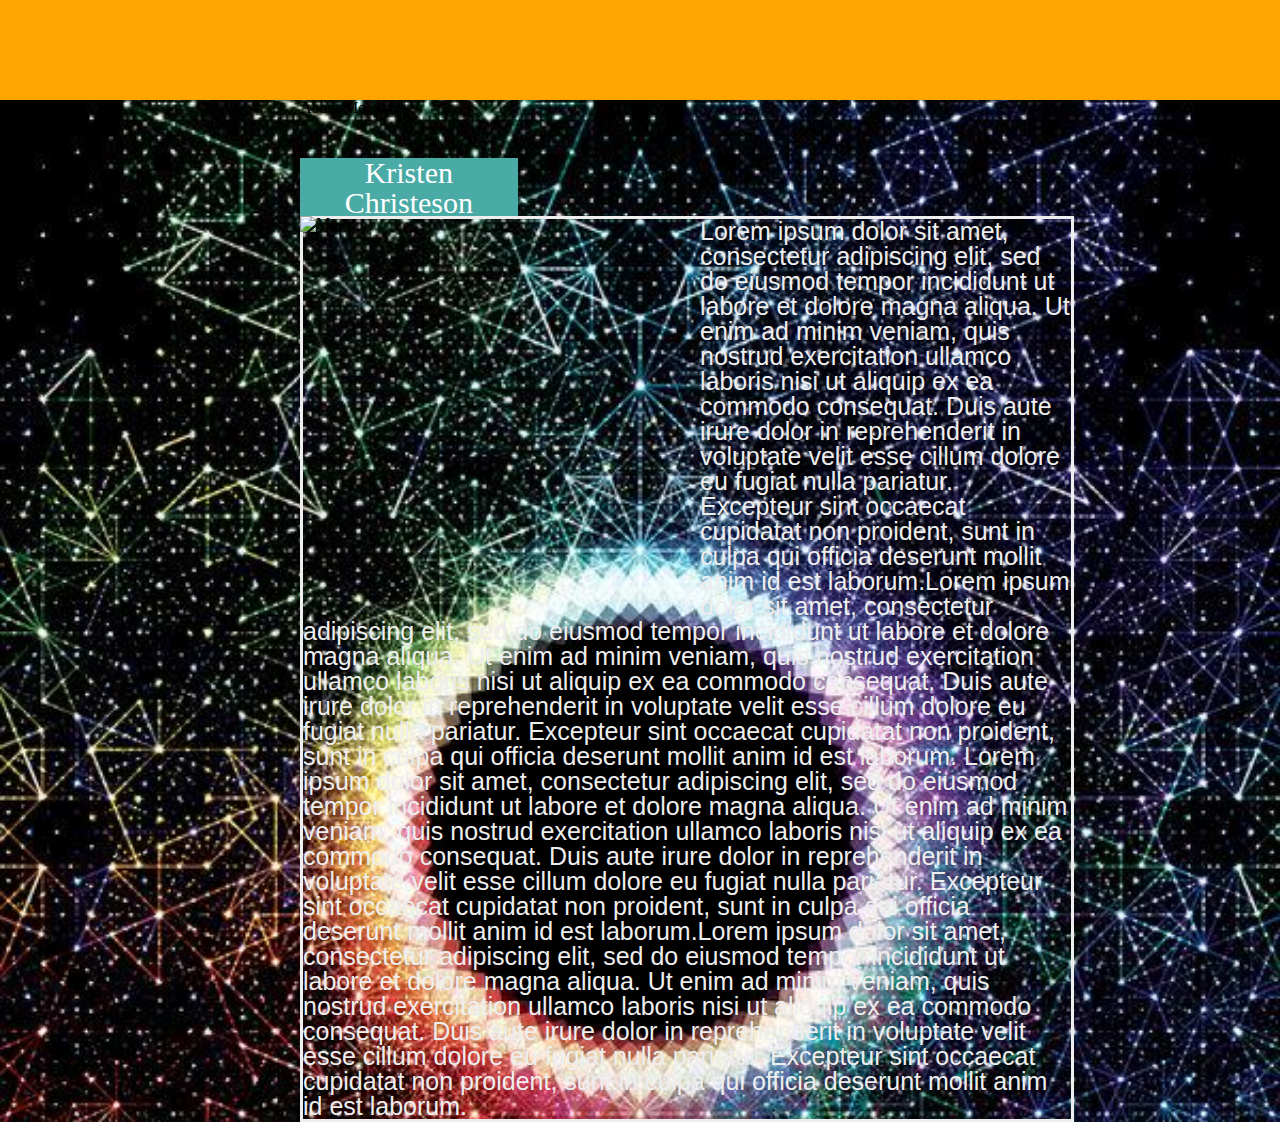
==== index.html @ 3b9ee136 "Finished Html for main page" ====
<!DOCTYPE html>
<html>
<section>
<head>
    <title>About Me</title>
    <meta charset="utf8"/>
    <link rel="stylesheet" type="text/css" href="assets/reset.css">
    <link rel="stylesheet" type="text/css" href="assets/css/style.css">
</head>
</section>
<section>
<body>
        <header>
            
                <ul>
                    
                    <li>About</li>
                    <li>Portfolio</li>
                    <li>Contact</li>
                </ul>
                <h1>Kristen Christeson</h1>
        </header>
        
    <h2>About Me</h2>
    <img src="https://encrypted-tbn0.gstatic.com/images?q=tbn:ANd9GcQbC57Z2gpNmI1V3IEZ7WwBA4XjZRaOY6Cam5tInjdglQ8kN6t0bg"
        alt="Me" />
    <p>Lorem ipsum dolor sit amet, consectetur adipiscing elit, sed do eiusmod tempor incididunt ut labore et dolore
        magna aliqua. Ut enim ad minim veniam,
        quis nostrud exercitation ullamco laboris nisi ut aliquip ex ea commodo consequat. Duis aute irure dolor in
        reprehenderit in voluptate velit esse
        cillum dolore eu fugiat nulla pariatur. Excepteur sint occaecat cupidatat non proident, sunt in culpa qui
        officia deserunt mollit anim id est laborum.Lorem ipsum dolor sit amet, consectetur adipiscing elit, sed do eiusmod tempor incididunt ut labore et dolore
        magna aliqua. Ut enim ad minim veniam,
        quis nostrud exercitation ullamco laboris nisi ut aliquip ex ea commodo consequat. Duis aute irure dolor in
        reprehenderit in voluptate velit esse
        cillum dolore eu fugiat nulla pariatur. Excepteur sint occaecat cupidatat non proident, sunt in culpa qui
        officia deserunt mollit anim id est laborum. Lorem ipsum dolor sit amet, consectetur adipiscing elit, sed do eiusmod tempor incididunt ut labore et dolore
        magna aliqua. Ut enim ad minim veniam,
        quis nostrud exercitation ullamco laboris nisi ut aliquip ex ea commodo consequat. Duis aute irure dolor in
        reprehenderit in voluptate velit esse
        cillum dolore eu fugiat nulla pariatur. Excepteur sint occaecat cupidatat non proident, sunt in culpa qui
        officia deserunt mollit anim id est laborum.Lorem ipsum dolor sit amet, consectetur adipiscing elit, sed do eiusmod tempor incididunt ut labore et dolore
        magna aliqua. Ut enim ad minim veniam,
        quis nostrud exercitation ullamco laboris nisi ut aliquip ex ea commodo consequat. Duis aute irure dolor in
        reprehenderit in voluptate velit esse
        cillum dolore eu fugiat nulla pariatur. Excepteur sint occaecat cupidatat non proident, sunt in culpa qui
        officia deserunt mollit anim id est laborum.</p>
</body>
</section>
</html>
---- assets/css/style.css ----
h1, h2, img, p {
    margin-left: 300px;
}
p, img {
    
    margin-top:100px;
}
body{
    background-image:url("../images/Circle.jpg");
    background-repeat:no-repeat;
    background-size: 100%;
}
h1 {
 background: #4aaaa5;
 text-align:center;
 width: 17%;
 color: white;
 font-size: 30px;

}
header {
    background: orange;
    height:50px;
    padding-top:50px;
}
ul {
    margin-left: 1350px;    
}
li {
    display: inline-block;
    background: green;
    padding: 10px;

}
p{
    width: 60%;
    font-size: 25px;
    font-family:sans-serif;
    border:solid;
    color: #eee;
    
}
img{
    float:left;
    height: 400px;
    width: 400px;
}
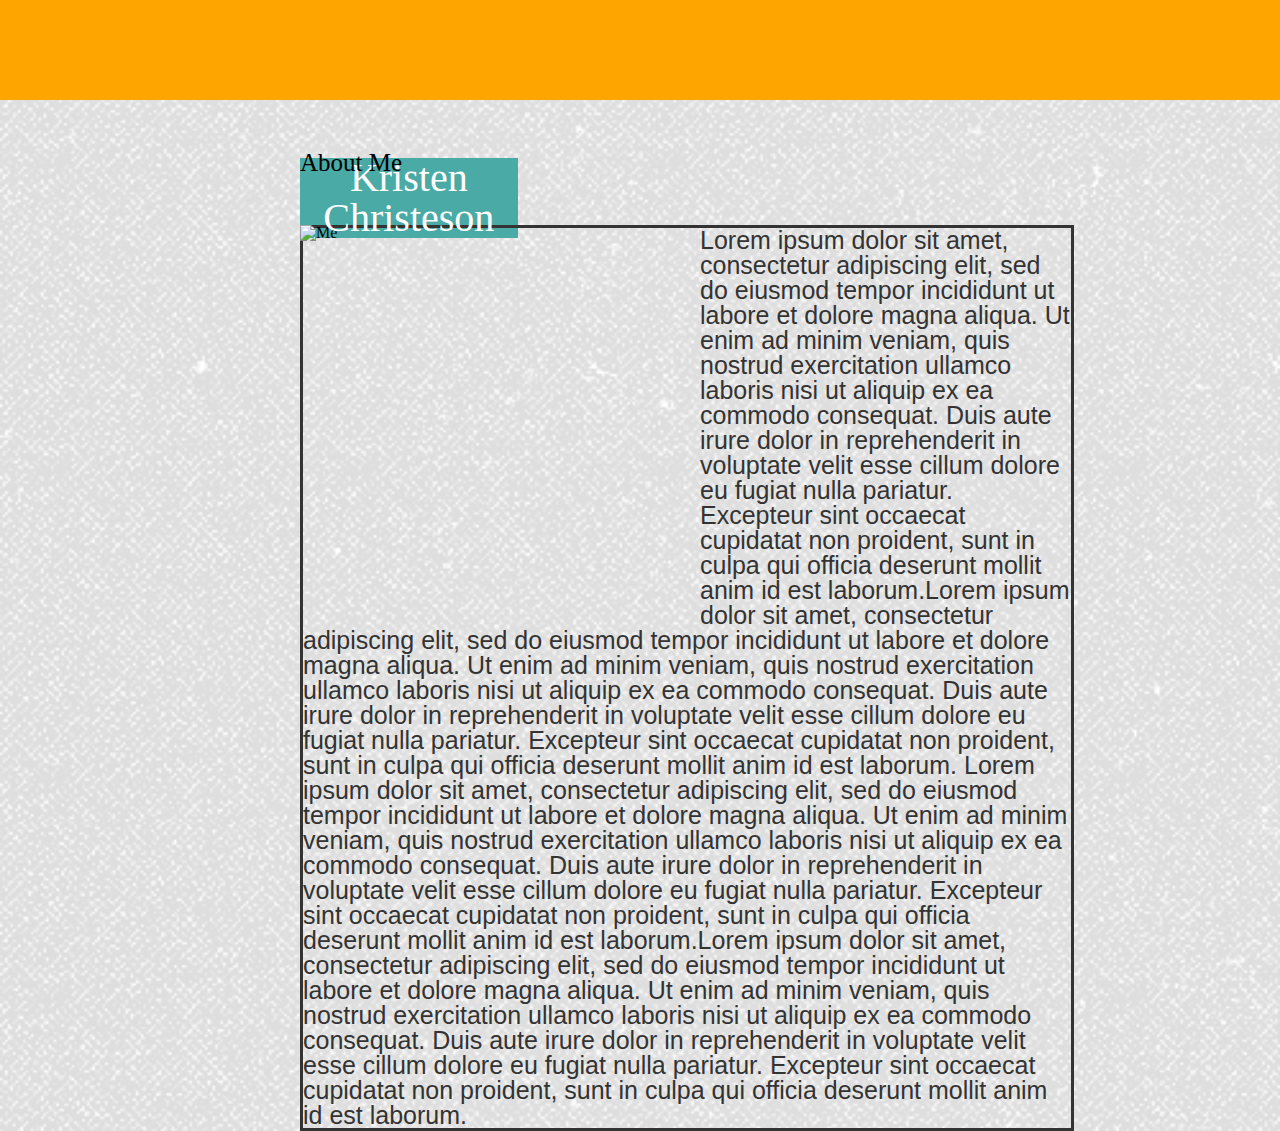
==== commit bc527ad7: "Pages Linkedgit add .git add .git add ." ====
--- a/index.html
+++ b/index.html
@@ -1,50 +1,62 @@
 <!DOCTYPE html>
 <html>
 <section>
-<head>
-    <title>About Me</title>
-    <meta charset="utf8"/>
-    <link rel="stylesheet" type="text/css" href="assets/reset.css">
-    <link rel="stylesheet" type="text/css" href="assets/css/style.css">
-</head>
+
+    <head>
+        <title>About Me</title>
+        <meta charset="utf8" />
+        <link rel="stylesheet" type="text/css" href="assets/reset.css">
+        <link rel="stylesheet" type="text/css" href="assets/css/style.css">
+    </head>
 </section>
 <section>
-<body>
+
+    <body>
         <header>
-            
-                <ul>
-                    
+
+            <ul>
+
+                <a href="index.html">
                     <li>About</li>
+                </a>
+                <a href="portfolio.html">
                     <li>Portfolio</li>
+                </a>
+                <a href="contact.html">
                     <li>Contact</li>
-                </ul>
-                <h1>Kristen Christeson</h1>
+                </a>
+            </ul>
+            <h1>Kristen Christeson</h1>
         </header>
-        
-    <h2>About Me</h2>
-    <img src="https://encrypted-tbn0.gstatic.com/images?q=tbn:ANd9GcQbC57Z2gpNmI1V3IEZ7WwBA4XjZRaOY6Cam5tInjdglQ8kN6t0bg"
-        alt="Me" />
-    <p>Lorem ipsum dolor sit amet, consectetur adipiscing elit, sed do eiusmod tempor incididunt ut labore et dolore
-        magna aliqua. Ut enim ad minim veniam,
-        quis nostrud exercitation ullamco laboris nisi ut aliquip ex ea commodo consequat. Duis aute irure dolor in
-        reprehenderit in voluptate velit esse
-        cillum dolore eu fugiat nulla pariatur. Excepteur sint occaecat cupidatat non proident, sunt in culpa qui
-        officia deserunt mollit anim id est laborum.Lorem ipsum dolor sit amet, consectetur adipiscing elit, sed do eiusmod tempor incididunt ut labore et dolore
-        magna aliqua. Ut enim ad minim veniam,
-        quis nostrud exercitation ullamco laboris nisi ut aliquip ex ea commodo consequat. Duis aute irure dolor in
-        reprehenderit in voluptate velit esse
-        cillum dolore eu fugiat nulla pariatur. Excepteur sint occaecat cupidatat non proident, sunt in culpa qui
-        officia deserunt mollit anim id est laborum. Lorem ipsum dolor sit amet, consectetur adipiscing elit, sed do eiusmod tempor incididunt ut labore et dolore
-        magna aliqua. Ut enim ad minim veniam,
-        quis nostrud exercitation ullamco laboris nisi ut aliquip ex ea commodo consequat. Duis aute irure dolor in
-        reprehenderit in voluptate velit esse
-        cillum dolore eu fugiat nulla pariatur. Excepteur sint occaecat cupidatat non proident, sunt in culpa qui
-        officia deserunt mollit anim id est laborum.Lorem ipsum dolor sit amet, consectetur adipiscing elit, sed do eiusmod tempor incididunt ut labore et dolore
-        magna aliqua. Ut enim ad minim veniam,
-        quis nostrud exercitation ullamco laboris nisi ut aliquip ex ea commodo consequat. Duis aute irure dolor in
-        reprehenderit in voluptate velit esse
-        cillum dolore eu fugiat nulla pariatur. Excepteur sint occaecat cupidatat non proident, sunt in culpa qui
-        officia deserunt mollit anim id est laborum.</p>
-</body>
+
+        <h2>About Me</h2>
+        <img src="https://encrypted-tbn0.gstatic.com/images?q=tbn:ANd9GcQbC57Z2gpNmI1V3IEZ7WwBA4XjZRaOY6Cam5tInjdglQ8kN6t0bg"
+            alt="Me" />
+        <p>Lorem ipsum dolor sit amet, consectetur adipiscing elit, sed do eiusmod tempor incididunt ut labore et dolore
+            magna aliqua. Ut enim ad minim veniam,
+            quis nostrud exercitation ullamco laboris nisi ut aliquip ex ea commodo consequat. Duis aute irure dolor in
+            reprehenderit in voluptate velit esse
+            cillum dolore eu fugiat nulla pariatur. Excepteur sint occaecat cupidatat non proident, sunt in culpa qui
+            officia deserunt mollit anim id est laborum.Lorem ipsum dolor sit amet, consectetur adipiscing elit, sed do
+            eiusmod tempor incididunt ut labore et dolore
+            magna aliqua. Ut enim ad minim veniam,
+            quis nostrud exercitation ullamco laboris nisi ut aliquip ex ea commodo consequat. Duis aute irure dolor in
+            reprehenderit in voluptate velit esse
+            cillum dolore eu fugiat nulla pariatur. Excepteur sint occaecat cupidatat non proident, sunt in culpa qui
+            officia deserunt mollit anim id est laborum. Lorem ipsum dolor sit amet, consectetur adipiscing elit, sed do
+            eiusmod tempor incididunt ut labore et dolore
+            magna aliqua. Ut enim ad minim veniam,
+            quis nostrud exercitation ullamco laboris nisi ut aliquip ex ea commodo consequat. Duis aute irure dolor in
+            reprehenderit in voluptate velit esse
+            cillum dolore eu fugiat nulla pariatur. Excepteur sint occaecat cupidatat non proident, sunt in culpa qui
+            officia deserunt mollit anim id est laborum.Lorem ipsum dolor sit amet, consectetur adipiscing elit, sed do
+            eiusmod tempor incididunt ut labore et dolore
+            magna aliqua. Ut enim ad minim veniam,
+            quis nostrud exercitation ullamco laboris nisi ut aliquip ex ea commodo consequat. Duis aute irure dolor in
+            reprehenderit in voluptate velit esse
+            cillum dolore eu fugiat nulla pariatur. Excepteur sint occaecat cupidatat non proident, sunt in culpa qui
+            officia deserunt mollit anim id est laborum.</p>
+    </body>
 </section>
-</html>
+
+</html>--- a/assets/css/style.css
+++ b/assets/css/style.css
@@ -3,10 +3,10 @@
 }
 p, img {
     
-    margin-top:100px;
+    margin-top:50px;
 }
 body{
-    background-image:url("../images/Circle.jpg");
+    background-image:url("../images/tex2res5.png");
     background-repeat:no-repeat;
     background-size: 100%;
 }
@@ -15,8 +15,13 @@
  text-align:center;
  width: 17%;
  color: white;
- font-size: 30px;
+ font-size: 40px;
 
+}
+h2{
+    text-align:left;
+    margin-top:50px;
+    font-size:25px;
 }
 header {
     background: orange;
@@ -37,11 +42,24 @@
     font-size: 25px;
     font-family:sans-serif;
     border:solid;
-    color: #eee;
+    color: #333;
     
 }
 img{
     float:left;
     height: 400px;
     width: 400px;
-}+}
+.Img1 {
+    position: relative;
+  }
+  
+  .text-block {
+    position: absolute;
+    background-color: black;
+    color: white;
+    
+  }
+  .container {
+      border: solid green;
+  }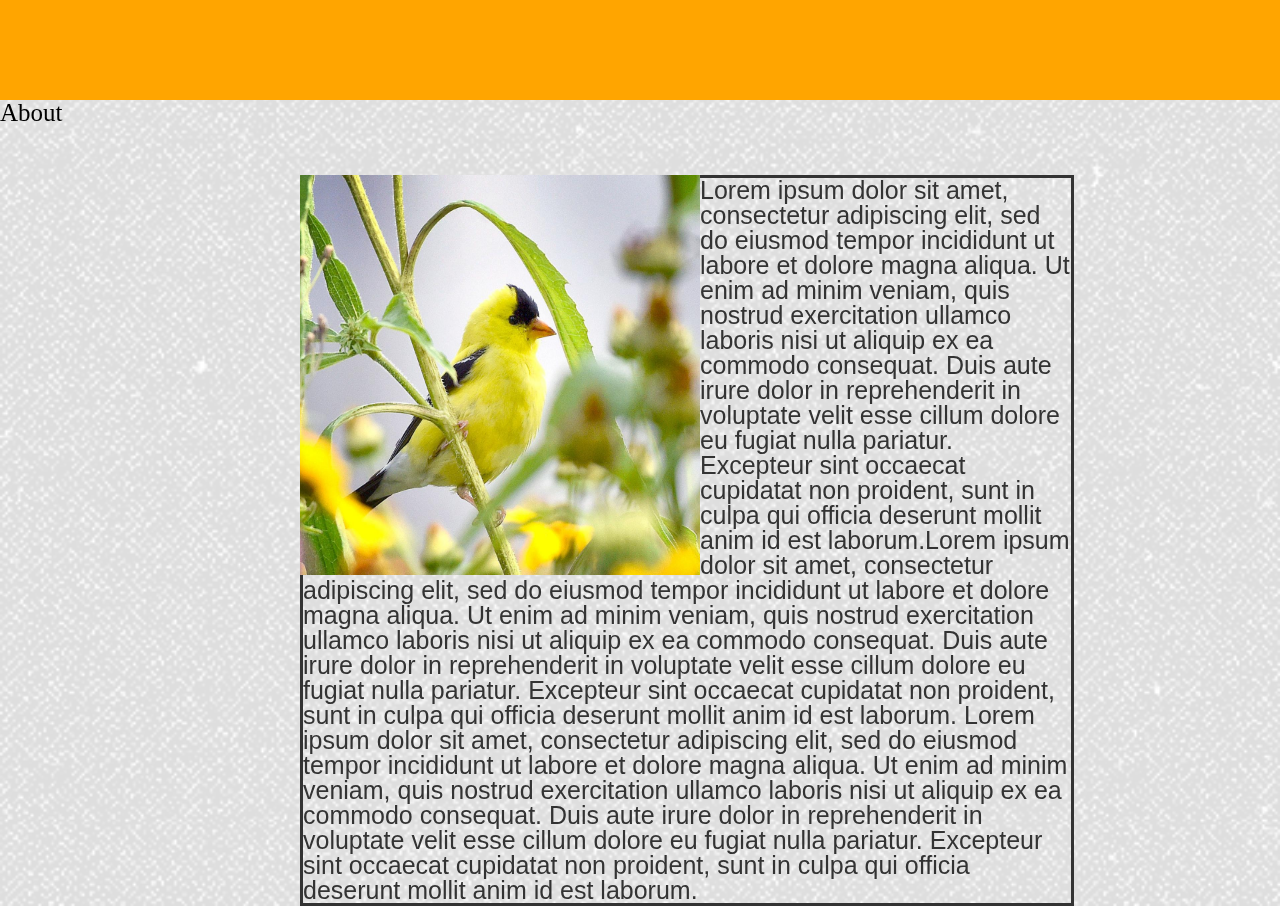
==== commit d46f0f3e: "Contact page" ====
--- a/index.html
+++ b/index.html
@@ -29,27 +29,23 @@
             <h1>Kristen Christeson</h1>
         </header>
 
-        <h2>About Me</h2>
-        <img src="https://encrypted-tbn0.gstatic.com/images?q=tbn:ANd9GcQbC57Z2gpNmI1V3IEZ7WwBA4XjZRaOY6Cam5tInjdglQ8kN6t0bg"
+        <h2>About</h2>
+        <img src="assets/images/Bird.jpg"
             alt="Me" />
         <p>Lorem ipsum dolor sit amet, consectetur adipiscing elit, sed do eiusmod tempor incididunt ut labore et dolore
             magna aliqua. Ut enim ad minim veniam,
             quis nostrud exercitation ullamco laboris nisi ut aliquip ex ea commodo consequat. Duis aute irure dolor in
             reprehenderit in voluptate velit esse
-            cillum dolore eu fugiat nulla pariatur. Excepteur sint occaecat cupidatat non proident, sunt in culpa qui
+            cillum dolore eu fugiat nulla pariatur. 
+            Excepteur sint occaecat cupidatat non proident, sunt in culpa qui
             officia deserunt mollit anim id est laborum.Lorem ipsum dolor sit amet, consectetur adipiscing elit, sed do
             eiusmod tempor incididunt ut labore et dolore
             magna aliqua. Ut enim ad minim veniam,
             quis nostrud exercitation ullamco laboris nisi ut aliquip ex ea commodo consequat. Duis aute irure dolor in
             reprehenderit in voluptate velit esse
-            cillum dolore eu fugiat nulla pariatur. Excepteur sint occaecat cupidatat non proident, sunt in culpa qui
+            cillum dolore eu fugiat nulla pariatur. 
+            Excepteur sint occaecat cupidatat non proident, sunt in culpa qui
             officia deserunt mollit anim id est laborum. Lorem ipsum dolor sit amet, consectetur adipiscing elit, sed do
-            eiusmod tempor incididunt ut labore et dolore
-            magna aliqua. Ut enim ad minim veniam,
-            quis nostrud exercitation ullamco laboris nisi ut aliquip ex ea commodo consequat. Duis aute irure dolor in
-            reprehenderit in voluptate velit esse
-            cillum dolore eu fugiat nulla pariatur. Excepteur sint occaecat cupidatat non proident, sunt in culpa qui
-            officia deserunt mollit anim id est laborum.Lorem ipsum dolor sit amet, consectetur adipiscing elit, sed do
             eiusmod tempor incididunt ut labore et dolore
             magna aliqua. Ut enim ad minim veniam,
             quis nostrud exercitation ullamco laboris nisi ut aliquip ex ea commodo consequat. Duis aute irure dolor in
--- a/assets/css/style.css
+++ b/assets/css/style.css
@@ -1,8 +1,7 @@
-h1, h2, img, p {
+h1, img, p {
     margin-left: 300px;
 }
 p, img {
-    
     margin-top:50px;
 }
 body{
@@ -11,55 +10,76 @@
     background-size: 100%;
 }
 h1 {
- background: #4aaaa5;
- text-align:center;
- width: 17%;
- color: white;
- font-size: 40px;
-
+    background: #4aaaa5;
+    text-align:center;
+    width: 17%;
+    color: white;
+    font-size: 40px;
 }
 h2{
     text-align:left;
-    margin-top:50px;
     font-size:25px;
 }
 header {
     background: orange;
     height:50px;
     padding-top:50px;
+    overflow: auto;
 }
 ul {
-    margin-left: 1350px;    
+    margin-left: 1350px;
 }
 li {
     display: inline-block;
     background: green;
     padding: 10px;
-
 }
+/* About CSS */
 p{
     width: 60%;
     font-size: 25px;
     font-family:sans-serif;
     border:solid;
     color: #333;
-    
 }
 img{
     float:left;
     height: 400px;
     width: 400px;
 }
+/* Portfolio CSS */
 .Img1 {
     position: relative;
-  }
-  
-  .text-block {
+}
+.text-block {
     position: absolute;
     background-color: black;
     color: white;
-    
-  }
-  .container {
-      border: solid green;
-  }+}
+.container {
+    border: solid green;
+}
+/* Contact CSS */
+form{
+    margin-top:50px;
+    text-align:center;
+    box-sizing: border-box;
+    width: 33%;
+    height: 350px;
+    border: solid blue;
+}
+input, textarea{
+    width:75%;
+    background:#FFE2E2;
+}
+button{
+    width: 75px;
+    margin-left:1000px;
+}
+textarea{
+    float:center;
+    height: 200px;
+}
+h3{
+    text-align:left;
+    font-size:25px;
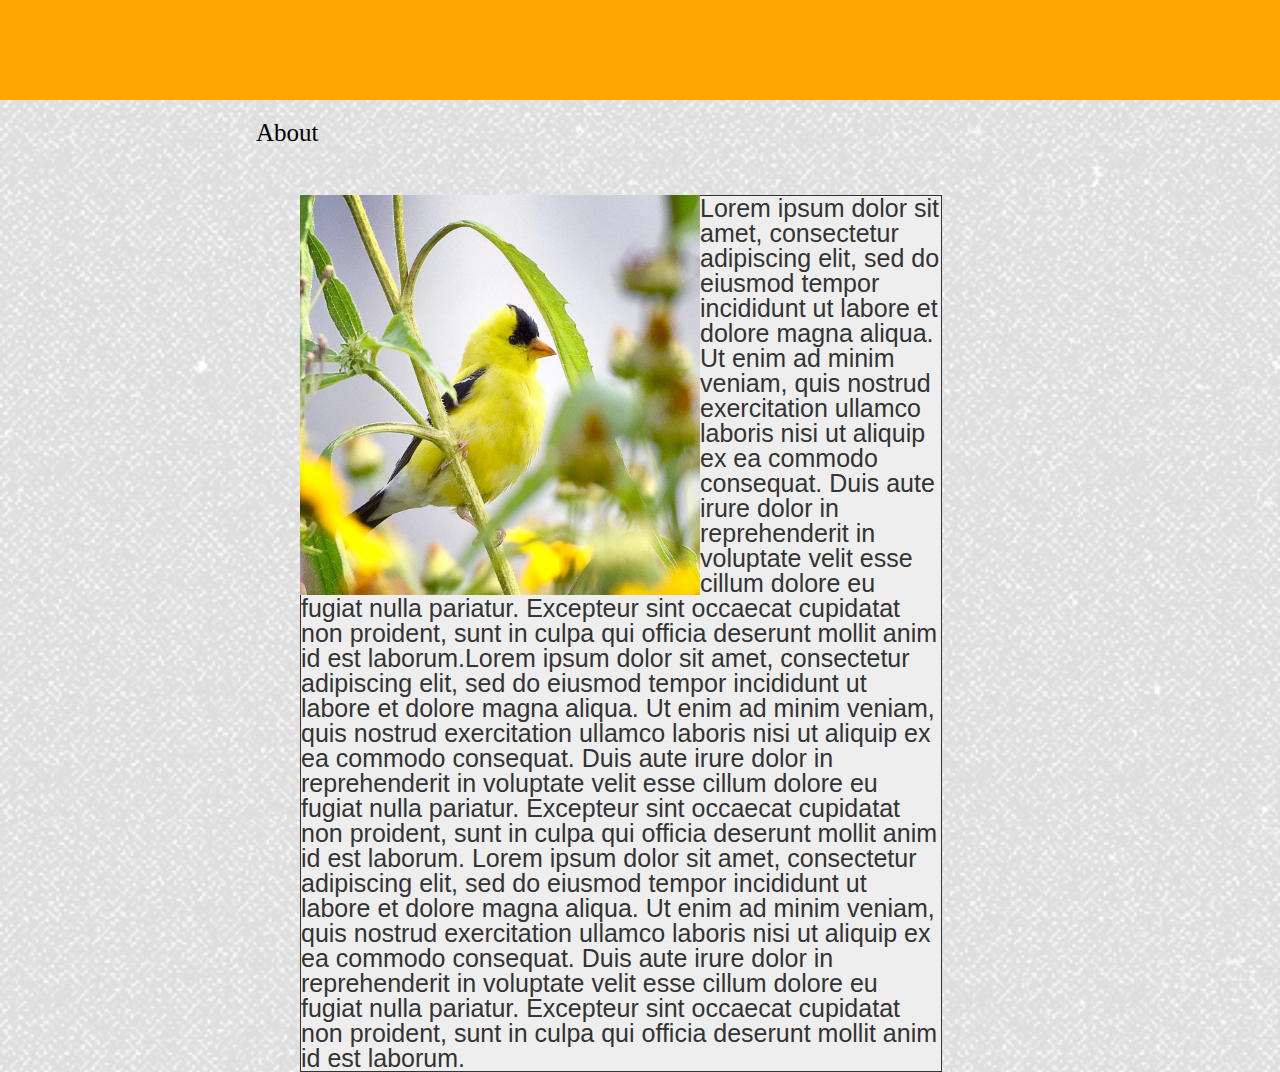
==== commit a370f2bb: "small css details" ====
--- a/index.html
+++ b/index.html
@@ -32,7 +32,7 @@
         <h2>About</h2>
         <img src="assets/images/Bird.jpg"
             alt="Me" />
-        <p>Lorem ipsum dolor sit amet, consectetur adipiscing elit, sed do eiusmod tempor incididunt ut labore et dolore
+        <p> Lorem ipsum dolor sit amet, consectetur adipiscing elit, sed do eiusmod tempor incididunt ut labore et dolore
             magna aliqua. Ut enim ad minim veniam,
             quis nostrud exercitation ullamco laboris nisi ut aliquip ex ea commodo consequat. Duis aute irure dolor in
             reprehenderit in voluptate velit esse
--- a/assets/css/style.css
+++ b/assets/css/style.css
@@ -16,10 +16,7 @@
     color: white;
     font-size: 40px;
 }
-h2{
-    text-align:left;
-    font-size:25px;
-}
+
 header {
     background: orange;
     height:50px;
@@ -31,15 +28,20 @@
 }
 li {
     display: inline-block;
-    background: green;
     padding: 10px;
 }
 /* About CSS */
+h2{
+    margin-left:20%;
+    font-size:25px;
+    margin-top:20px;
+}
 p{
-    width: 60%;
+    width: 50%;
     font-size: 25px;
     font-family:sans-serif;
-    border:solid;
+    border:solid 1px;
+    background:#eee;
     color: #333;
 }
 img{
@@ -58,15 +60,22 @@
 }
 .container {
     border: solid green;
+    position: relative;
+}
+h4{
+    background:orange;
+    position: absolute;
 }
 /* Contact CSS */
 form{
     margin-top:50px;
     text-align:center;
     box-sizing: border-box;
+    margin-left:33%;
     width: 33%;
-    height: 350px;
-    border: solid blue;
+    height: 400px;
+    border: solid gray 1px;
+    background: #eee;
 }
 input, textarea{
     width:75%;
@@ -74,7 +83,7 @@
 }
 button{
     width: 75px;
-    margin-left:1000px;
+    
 }
 textarea{
     float:center;
@@ -83,3 +92,6 @@
 h3{
     text-align:left;
     font-size:25px;
+    margin-bottom:30px;
+    border-bottom:solid gray 1px;
+}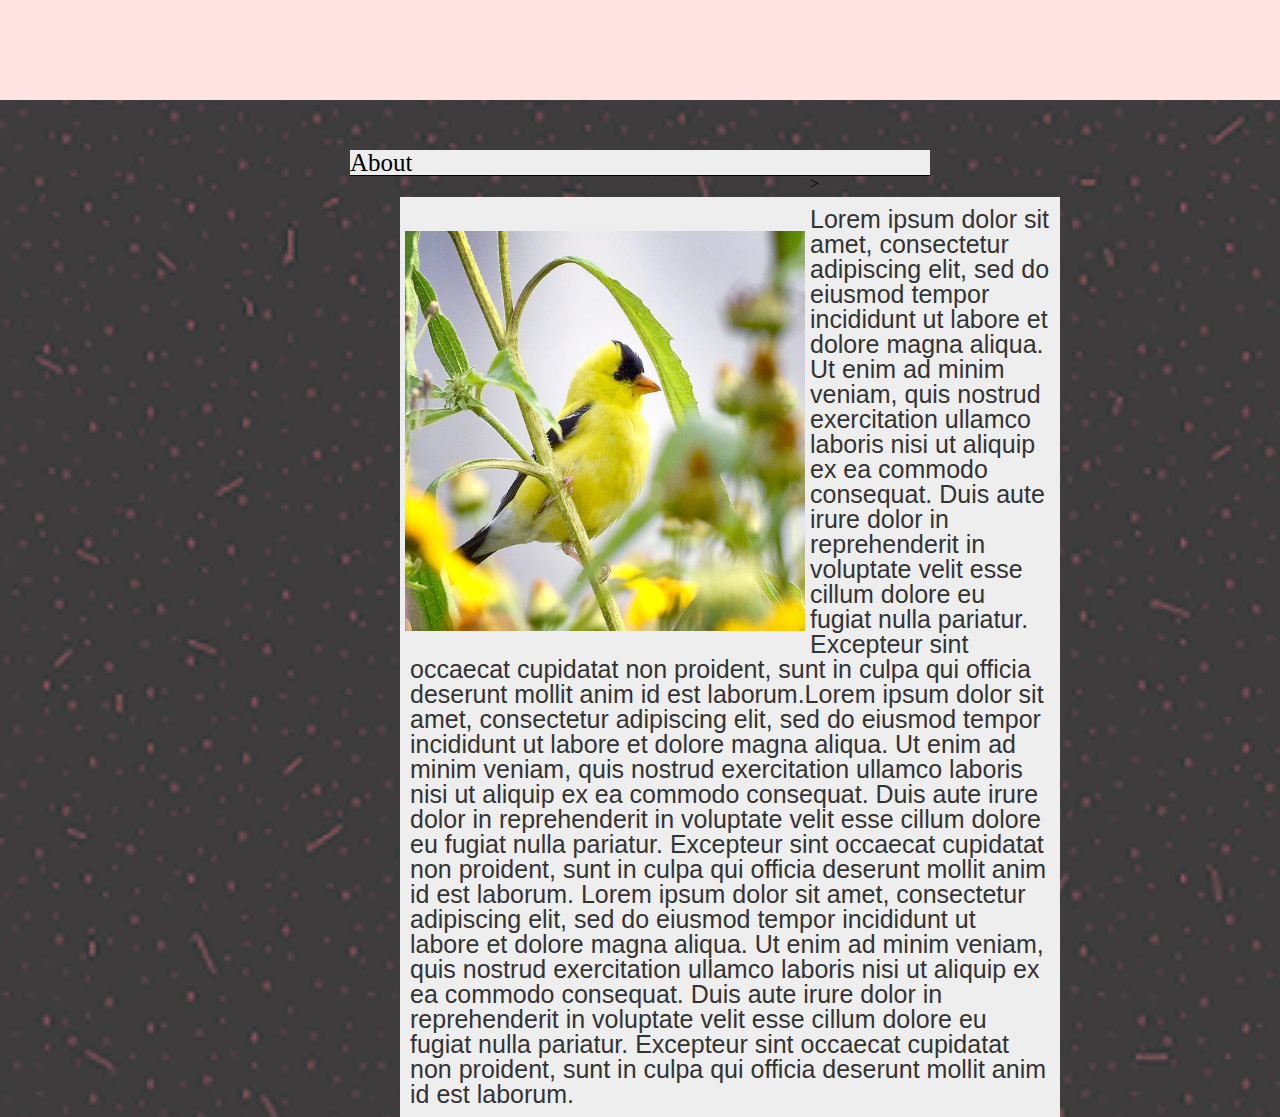
==== commit 31a7030d: "About is broken, I'm tired" ====
--- a/index.html
+++ b/index.html
@@ -28,10 +28,11 @@
             </ul>
             <h1>Kristen Christeson</h1>
         </header>
-
-        <h2>About</h2>
+        <div class="AboutBox">
+                <h2>About</h2>>
         <img src="assets/images/Bird.jpg"
             alt="Me" />
+            
         <p> Lorem ipsum dolor sit amet, consectetur adipiscing elit, sed do eiusmod tempor incididunt ut labore et dolore
             magna aliqua. Ut enim ad minim veniam,
             quis nostrud exercitation ullamco laboris nisi ut aliquip ex ea commodo consequat. Duis aute irure dolor in
@@ -52,6 +53,7 @@
             reprehenderit in voluptate velit esse
             cillum dolore eu fugiat nulla pariatur. Excepteur sint occaecat cupidatat non proident, sunt in culpa qui
             officia deserunt mollit anim id est laborum.</p>
+        </div>
     </body>
 </section>
 
--- a/assets/css/style.css
+++ b/assets/css/style.css
@@ -1,24 +1,25 @@
 h1, img, p {
-    margin-left: 300px;
+    margin-left: 400px;
 }
 p, img {
     margin-top:50px;
 }
 body{
-    background-image:url("../images/tex2res5.png");
+    background-image:url("../images/pink\ dust.png");
     background-repeat:no-repeat;
     background-size: 100%;
 }
-h1 {
-    background: #4aaaa5;
-    text-align:center;
-    width: 17%;
-    color: white;
-    font-size: 40px;
+h1{
+    margin-top:-100px;
+    font-size:40px;
+    background: deeppink;
+    width:300px;
+    margin-top:-40px;
+    padding-bottom:14px;
 }
 
 header {
-    background: orange;
+    background: #FFE2E2;
     height:50px;
     padding-top:50px;
     overflow: auto;
@@ -32,26 +33,32 @@
 }
 /* About CSS */
 h2{
-    margin-left:20%;
+    
+    margin:50px 350px 0px 350px;
     font-size:25px;
-    margin-top:20px;
+    background: #eee;
+    border-bottom: solid 1px;
 }
+
 p{
+   margin-top:5px;
+   margin-right: 100px;
     width: 50%;
     font-size: 25px;
     font-family:sans-serif;
-    border:solid 1px;
+    
     background:#eee;
     color: #333;
+    padding: 10px;
 }
 img{
     float:left;
     height: 400px;
     width: 400px;
+    padding: 5px;
 }
 /* Portfolio CSS */
-.Img1 {
-    position: relative;
+
 }
 .text-block {
     position: absolute;
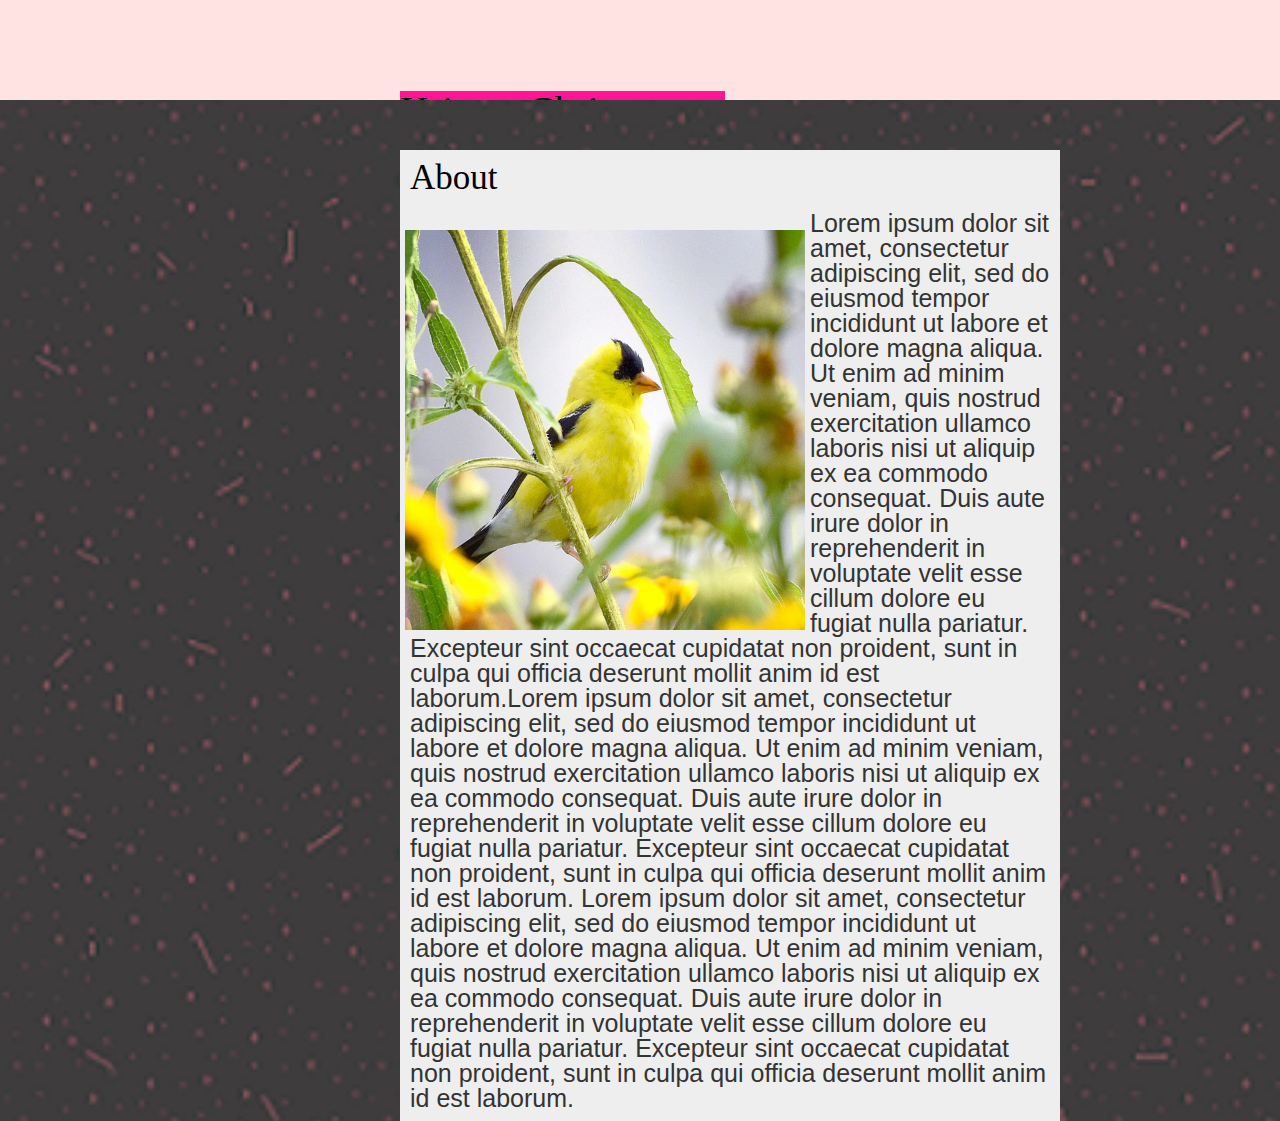
==== commit e07825b9: "Fixed About page" ====
--- a/index.html
+++ b/index.html
@@ -29,7 +29,7 @@
             <h1>Kristen Christeson</h1>
         </header>
         <div class="AboutBox">
-                <h2>About</h2>>
+                <h2>About</h2>
         <img src="assets/images/Bird.jpg"
             alt="Me" />
             
--- a/assets/css/style.css
+++ b/assets/css/style.css
@@ -1,7 +1,7 @@
 h1, img, p {
     margin-left: 400px;
 }
-p, img {
+  img {
     margin-top:50px;
 }
 body{
@@ -10,12 +10,10 @@
     background-size: 100%;
 }
 h1{
-    margin-top:-100px;
+    margin-top:-67px;
     font-size:40px;
     background: deeppink;
-    width:300px;
-    margin-top:-40px;
-    padding-bottom:14px;
+    width:325px;
 }
 
 header {
@@ -34,14 +32,15 @@
 /* About CSS */
 h2{
     
-    margin:50px 350px 0px 350px;
-    font-size:25px;
+    margin:50px 350px -45px 400px;
+    font-size:35px;
     background: #eee;
-    border-bottom: solid 1px;
+    height:50px;
+    width:50%;
+    padding:10px;
 }
-
 p{
-   margin-top:5px;
+    margin-top:26px;
    margin-right: 100px;
     width: 50%;
     font-size: 25px;
@@ -59,7 +58,7 @@
 }
 /* Portfolio CSS */
 
-}
+
 .text-block {
     position: absolute;
     background-color: black;
@@ -75,7 +74,7 @@
 }
 /* Contact CSS */
 form{
-    margin-top:50px;
+    margin-top:55px;
     text-align:center;
     box-sizing: border-box;
     margin-left:33%;
